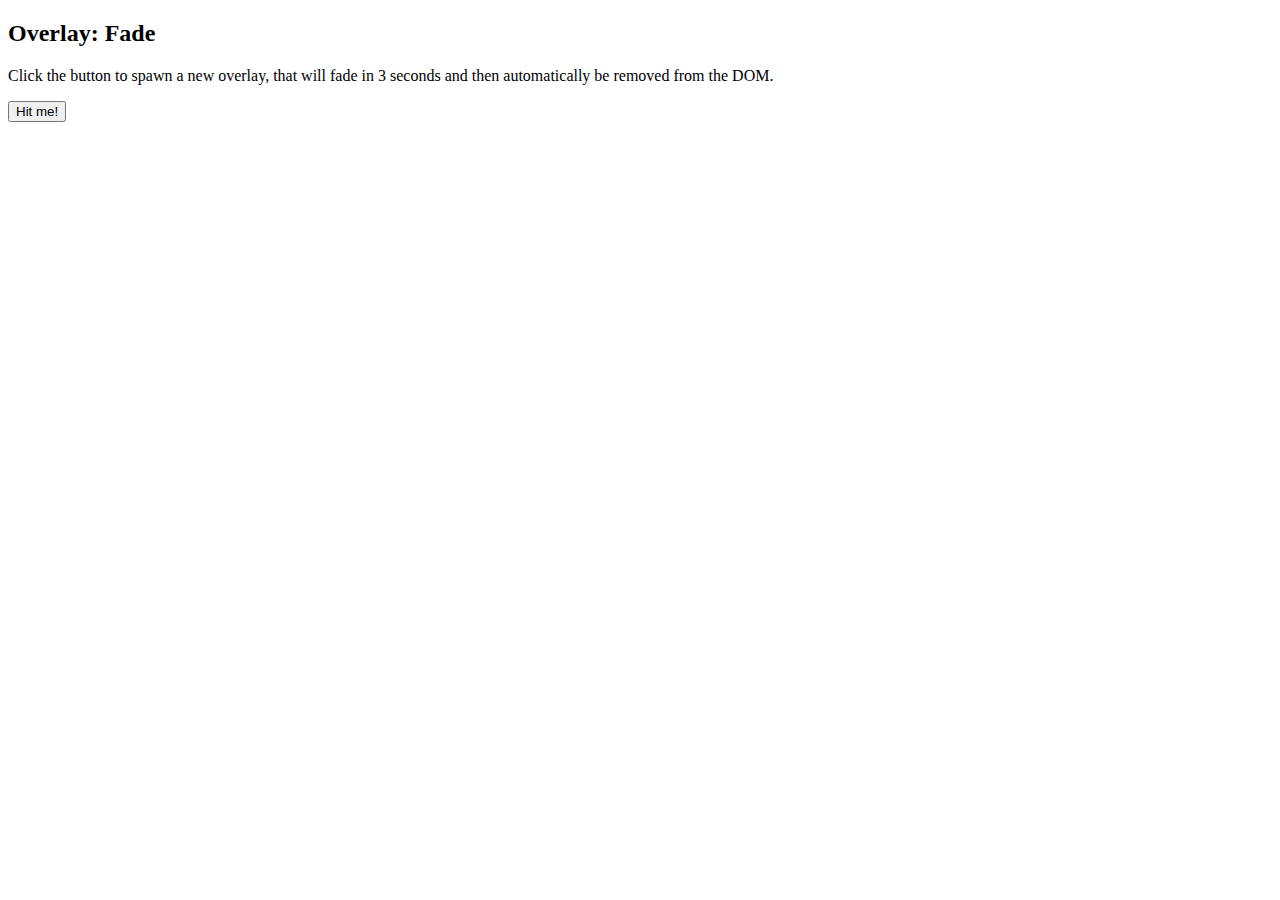
==== examples/02-fade.html @ afe6f5f9 "+ example: 02 fade" ====
<!DOCTYPE html>
<html>
<head>
	<meta charset="UTF-8">
	<title>&lt;ui-component&gt;</title>

	<meta name="viewport" content="width=device-width, initial-scale=1.0, user-scalable=0, minimum-scale=1.0, maximum-scale=1.0">
	<meta name="apple-mobile-web-app-capable" content="yes">
	<meta name="apple-mobile-web-app-status-bar-style" content="black">

	<!-- Importing Web Component's Polyfill -->
	<script src="../components/webcomponentsjs/webcomponents.min.js"></script>

	<!-- Importing Custom Elements -->
	<link rel="import" href="../index.html">

	<!-- Example styles -->
	<link rel="stylesheet" type="text/css" href="styles.css">
</head>
<body>

	<h2>Overlay: Fade</h2>
	<p class="info">Click the button to spawn a new overlay, that will fade in 3 seconds and then automatically be removed from the DOM.</p>
	<button>Hit me!</button>


<!-- Example logic -->
<script type="text/javascript">
// elements
var body = document.getElementsByTagName('body')[0];
var button = document.getElementsByTagName('button')[0];

// events
button.addEventListener("click", function(){
	// new overlay
	var e = document.createElement('ui-overlay');
	e.setAttribute("animation", "fade");
	e.setAttribute("delay", 3);
	e.setAttribute("duration", 2);
	body.appendChild(e);
});

</script>

</body>
</html>
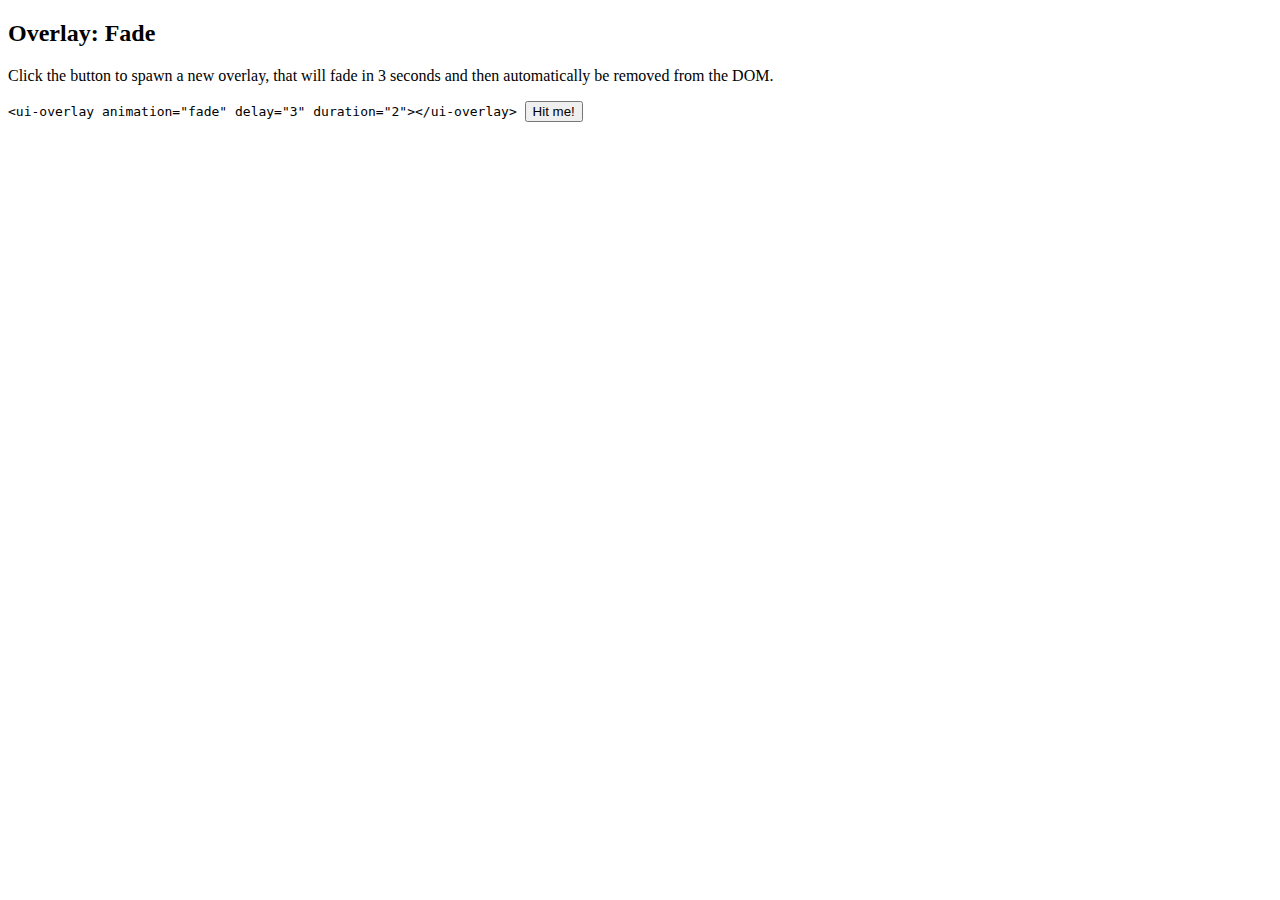
==== commit 12435a2a: ":zzz: code samples" ====
--- a/examples/02-fade.html
+++ b/examples/02-fade.html
@@ -21,6 +21,10 @@
 
 	<h2>Overlay: Fade</h2>
 	<p class="info">Click the button to spawn a new overlay, that will fade in 3 seconds and then automatically be removed from the DOM.</p>
+	<code>
+		&lt;ui-overlay animation="fade" delay="3" duration="2"&gt;&lt;/ui-overlay&gt;
+	</code>
+
 	<button>Hit me!</button>
 
 
